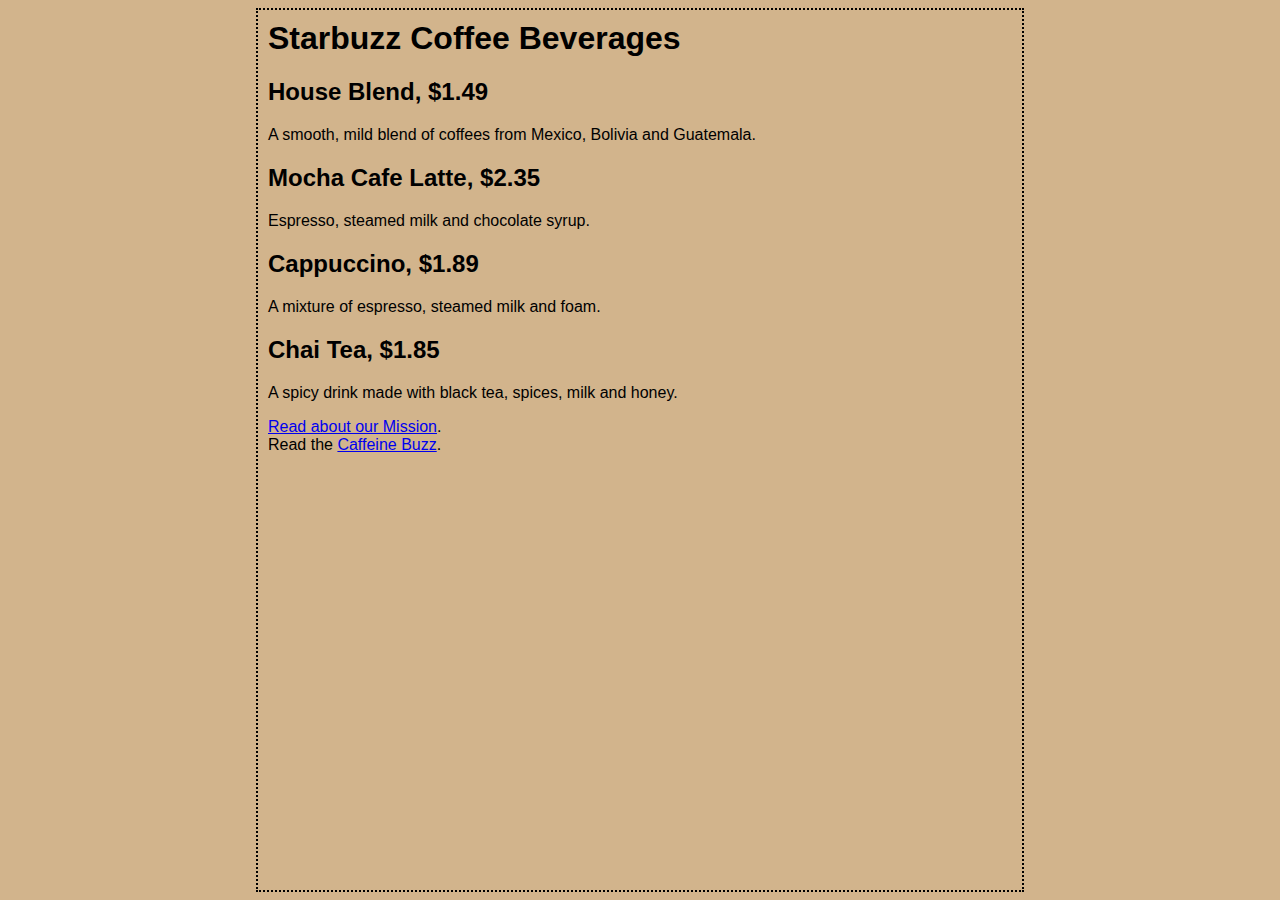
==== chapter4/starbuzz/index.html @ 24b87e44 "xxxxx" ====
<html>
  <head>
    <title>Starbuzz Coffee</title>
    <style type="text/css">
      body {
        background-color: #d2b48c;
        margin-left: 20%;
        margin-right: 20%;
        border: 2px dotted black;
        padding: 10px 10px 10px 10px;
        font-family: sans-serif;
      }
    </style>
  </head>

  <body>
    <h1>Starbuzz Coffee Beverages</h1>
    <h2>House Blend, $1.49</h2>
    <p>A smooth, mild blend of coffees from Mexico, 
          Bolivia and Guatemala.</p>

    <h2>Mocha Cafe Latte, $2.35</h2>
    <p>Espresso, steamed milk and chocolate syrup.</p>

    <h2>Cappuccino, $1.89</h2>
    <p>A mixture of espresso, steamed milk and foam.</p>

    <h2>Chai Tea, $1.85</h2>
    <p>A spicy drink made with black tea, spices, 
           milk and honey.</p>
    <p>
      <a href="mission.html">Read about our Mission</a>.
      <br>
      Read the <a href="https://orb1225.github.io/chapter4/buzz" title="Read all about caffeine on the Buzz">Caffeine Buzz</a>.
    </p>
  </body>
</html>
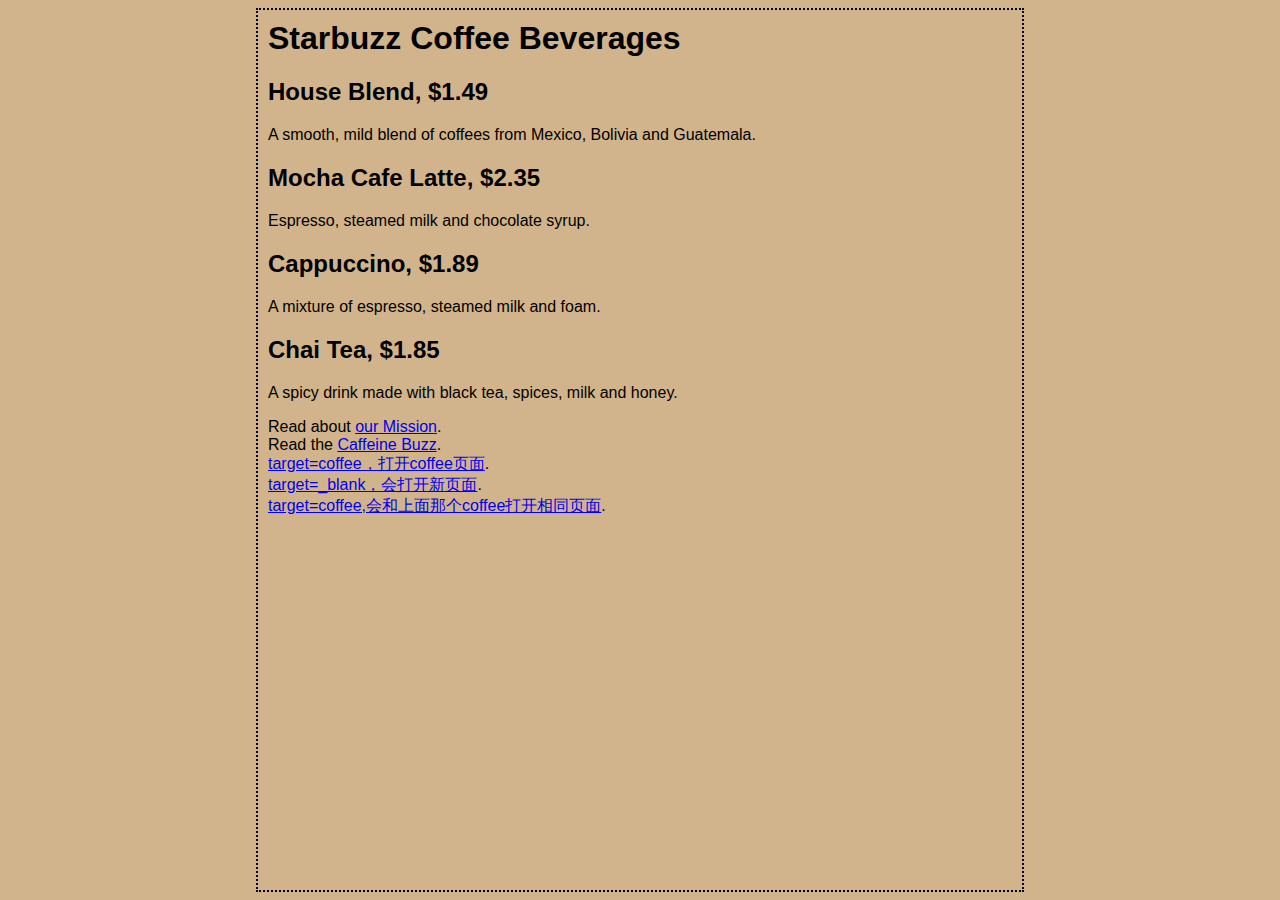
==== commit 54a283d5: "优化链接改为内部链接" ====
--- a/chapter4/starbuzz/index.html
+++ b/chapter4/starbuzz/index.html
@@ -25,13 +25,18 @@
     <h2>Cappuccino, $1.89</h2>
     <p>A mixture of espresso, steamed milk and foam.</p>
 
-    <h2>Chai Tea, $1.85</h2>
+    <h2 id="chai">Chai Tea, $1.85</h2>
     <p>A spicy drink made with black tea, spices, 
            milk and honey.</p>
     <p>
-      <a href="mission.html">Read about our Mission</a>.
+      Read about <a href="mission.html"
+            title="Read more about Starbuzz Coffee's important mission">our Mission</a>.
       <br>
-      Read the <a href="https://orb1225.github.io/chapter4/buzz" title="Read all about caffeine on the Buzz">Caffeine Buzz</a>.
+      Read the <a href="../buzz/index.html#Coffee" title="Read all about caffeine on the Buzz">Caffeine Buzz</a>.<br>
+      <a target="coffee" href="../buzz/index.html#Coffee">target=coffee，打开coffee页面</a>.<br>
+      <a target="_blank" href="../buzz/index.html#Coffee">target=_blank，会打开新页面</a>.<br>
+      <a target="coffee" href="../buzz/index.html#Coffee">target=coffee,会和上面那个coffee打开相同页面</a>.<br>
+
     </p>
   </body>
 </html>
